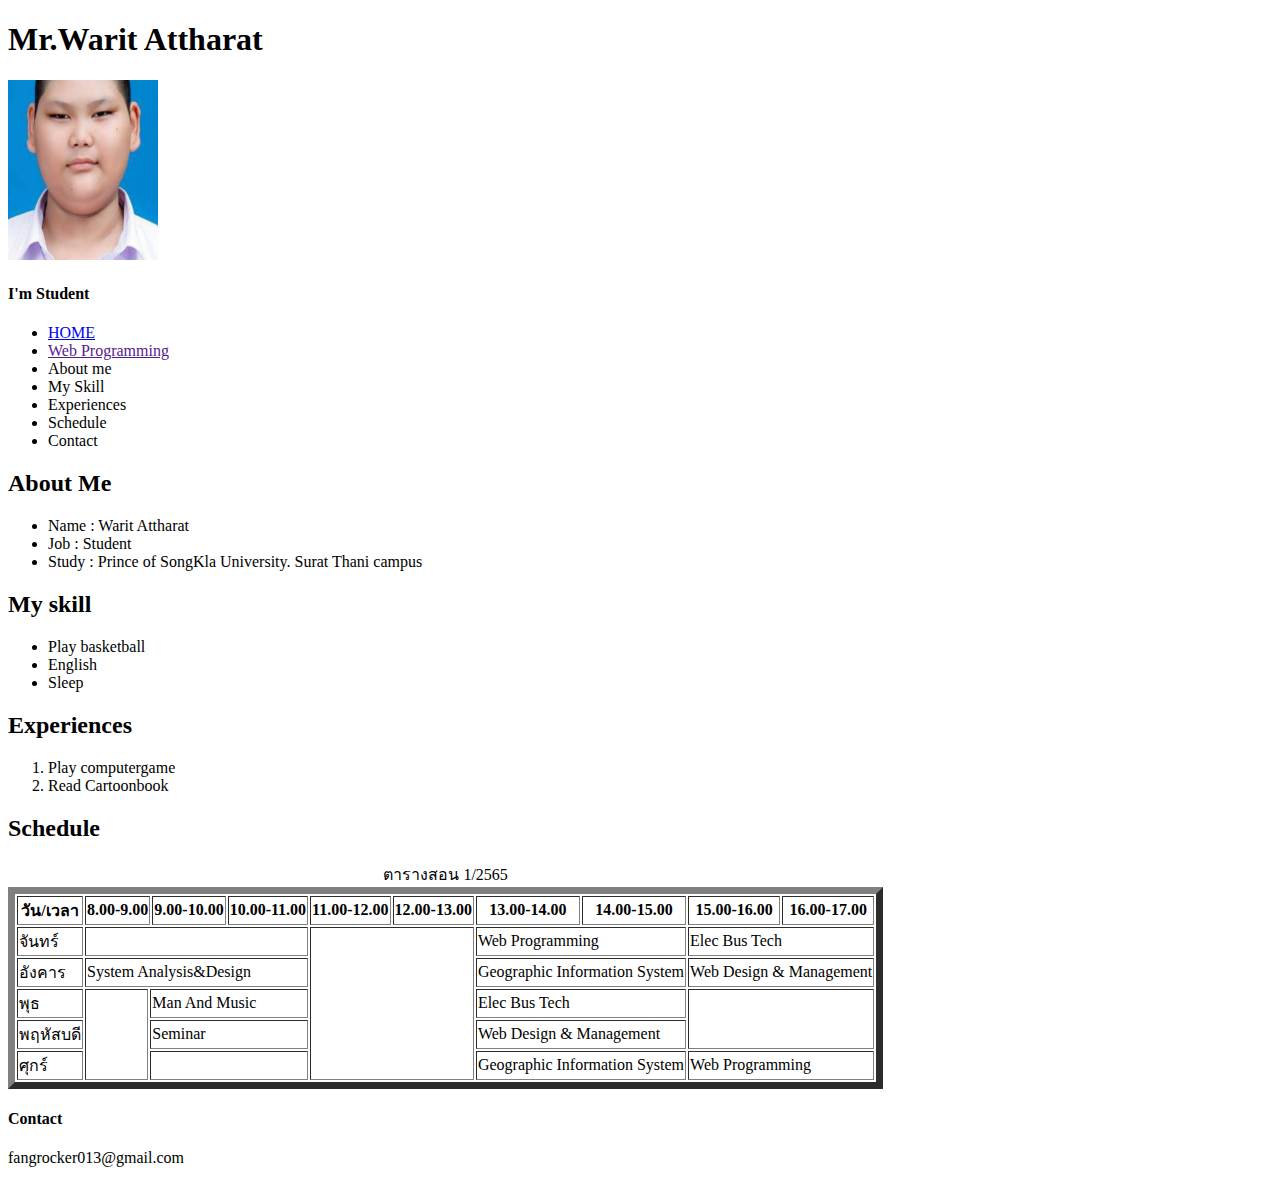
==== Portforio.html @ ebfdf9ae "first commit" ====
<!DOCTYPE html>
<head>
    <meta charset="UTF-8">
    <meta http-equiv="X-UA-Compatible" content="IE=edge">
    <meta name="viewport" content="width=device-width, initial-scale=1.0">
    <title>Warit Portfolio</title>

    <h1>Mr.Warit Attharat </h1>
    <img src="mee.jpg" alt="รูปนักศึกษา" height="180" width="150">

    <h4>I'm Student</h4>
    <ul>
        <li><a href="#">HOME</a></li>
        <li><a href="">Web Programming</a></li>
        <li>About me</li>
        <li>My Skill</li>
        <li>Experiences</li>
        <li>Schedule</li>
        <li>Contact</li>
    </ul>
    
</head>
<body>
    
    <H2> About Me </H2>

    <ul>
        <li>Name : Warit Attharat</li>
        <li>Job : Student</li>
        <li>Study : Prince of SongKla University. Surat Thani campus</li>
    </ul>

    <H2>My skill</H2>
    <ul>
        <li>Play basketball</li>
        <li>English</li>
        <li>Sleep</li>
    </ul>
    
    <H2>Experiences</H2>
    <ol>
        <li>Play computergame</li>
        <li>Read Cartoonbook</li>
    </ol>

    <H2>Schedule</H2>

    <table border="7">
        <caption> ตารางสอน 1/2565 </caption>
        <tr >
            <th colspan="4"> วัน/เวลา </th>
            <th colspan="4"> 8.00-9.00 </th>
            <th colspan="4"> 9.00-10.00 </th>
            <th colspan="4"> 10.00-11.00 </th>
            <th colspan="4"> 11.00-12.00 </th>
            <th colspan="4"> 12.00-13.00 </th>
            <th colspan="4"> 13.00-14.00 </th>
            <th colspan="4"> 14.00-15.00 </th>
            <th colspan="4"> 15.00-16.00 </th>
            <th colspan="4"> 16.00-17.00 </th>
        </tr>

        <tr>
            <td colspan="4">จันทร์</td>
            <td colspan="12"></td>
            <td colspan="8" rowspan="5"></td>
            <td colspan="8">Web Programming</td>
            <td colspan="8">Elec Bus Tech</td>

            
        </tr>

        <tr>
            <td colspan="4">อังคาร</td>
            <td colspan="12">System Analysis&Design</td>
            <td colspan="8">Geographic Information System</td>
            <td colspan="8">Web Design & Management</td>
        </tr>

        <tr>
            <td colspan="4">พุธ</td>
            <td colspan="2" rowspan="3"></td>
            <td colspan="10">Man And Music</td>
            <td colspan="8">Elec Bus Tech</td>
            <td colspan="8" rowspan="2"></td>
            
        </tr>

        <tr>
            <td colspan="4">พฤหัสบดี</td>
            
        <td colspan="10"> Seminar</td>
        
        <td colspan="8"> Web Design & Management</td>
        
    </tr>

    <tr>
        <td colspan="4">ศุกร์</td>
        <td colspan="10"></td>
        <td colspan=8""> Geographic Information System</td>
        <td colspan="8"> Web Programming</td>
    </tr>

       

    </table>

   <H4>Contact</H4>  
   <p>fangrocker013@gmail.com</p>
</body>
</html>
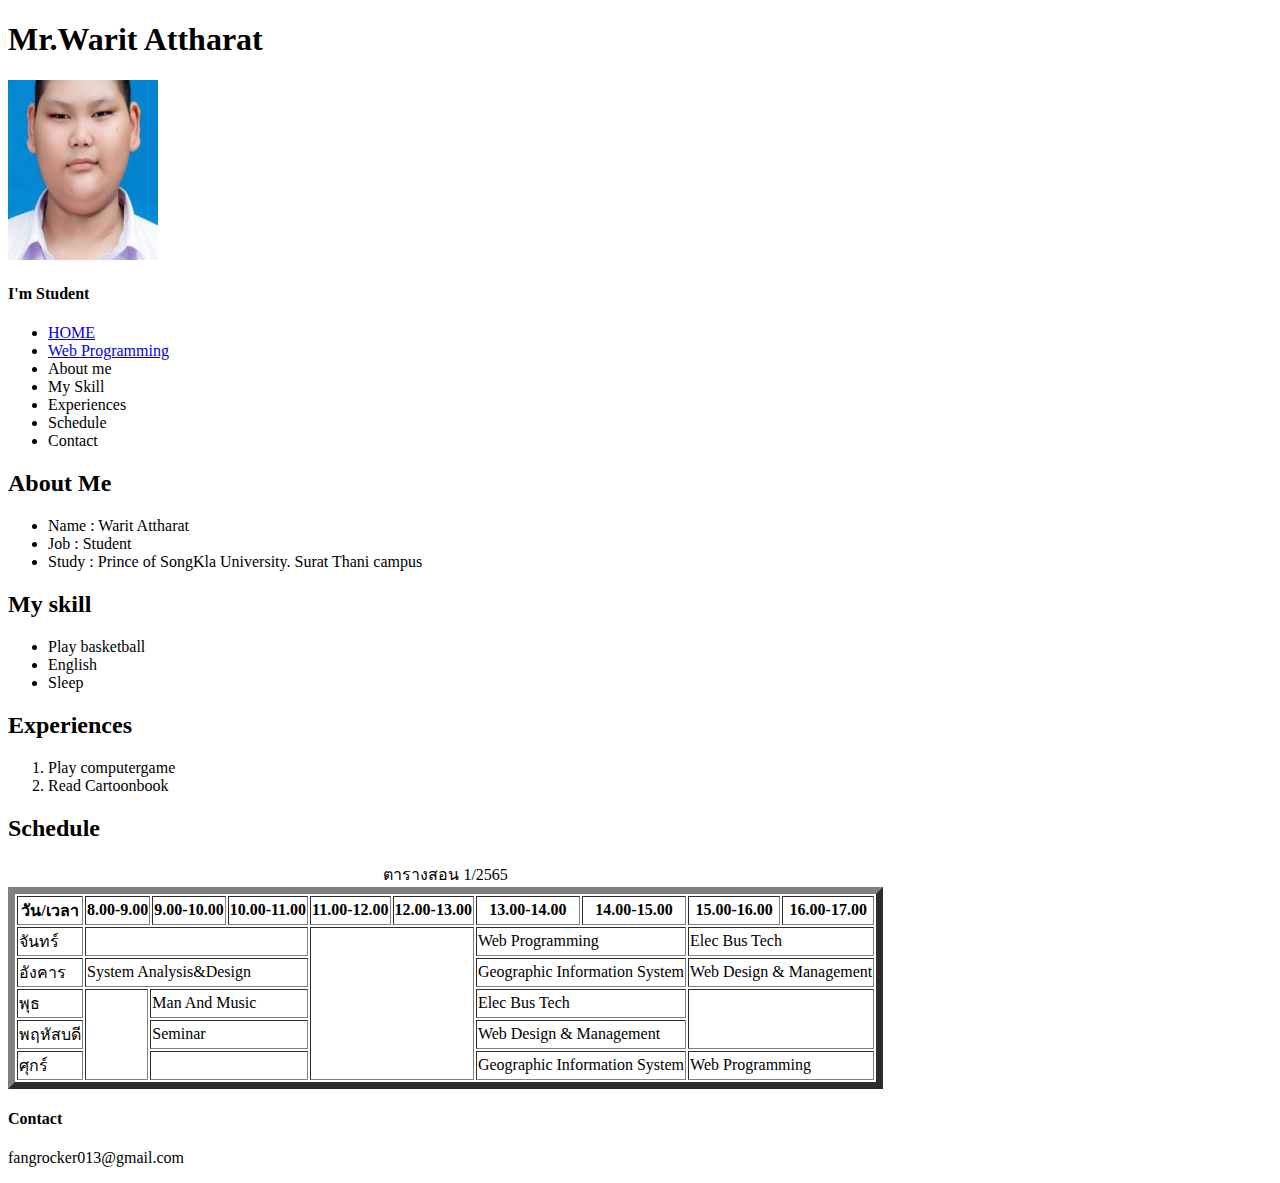
==== commit 5d4b1f76: "first commit" ====
--- a/Portforio.html
+++ b/Portforio.html
@@ -11,7 +11,7 @@
     <h4>I'm Student</h4>
     <ul>
         <li><a href="#">HOME</a></li>
-        <li><a href="">Web Programming</a></li>
+        <li><a href="webprogramming.html">Web Programming</a></li>
         <li>About me</li>
         <li>My Skill</li>
         <li>Experiences</li>
